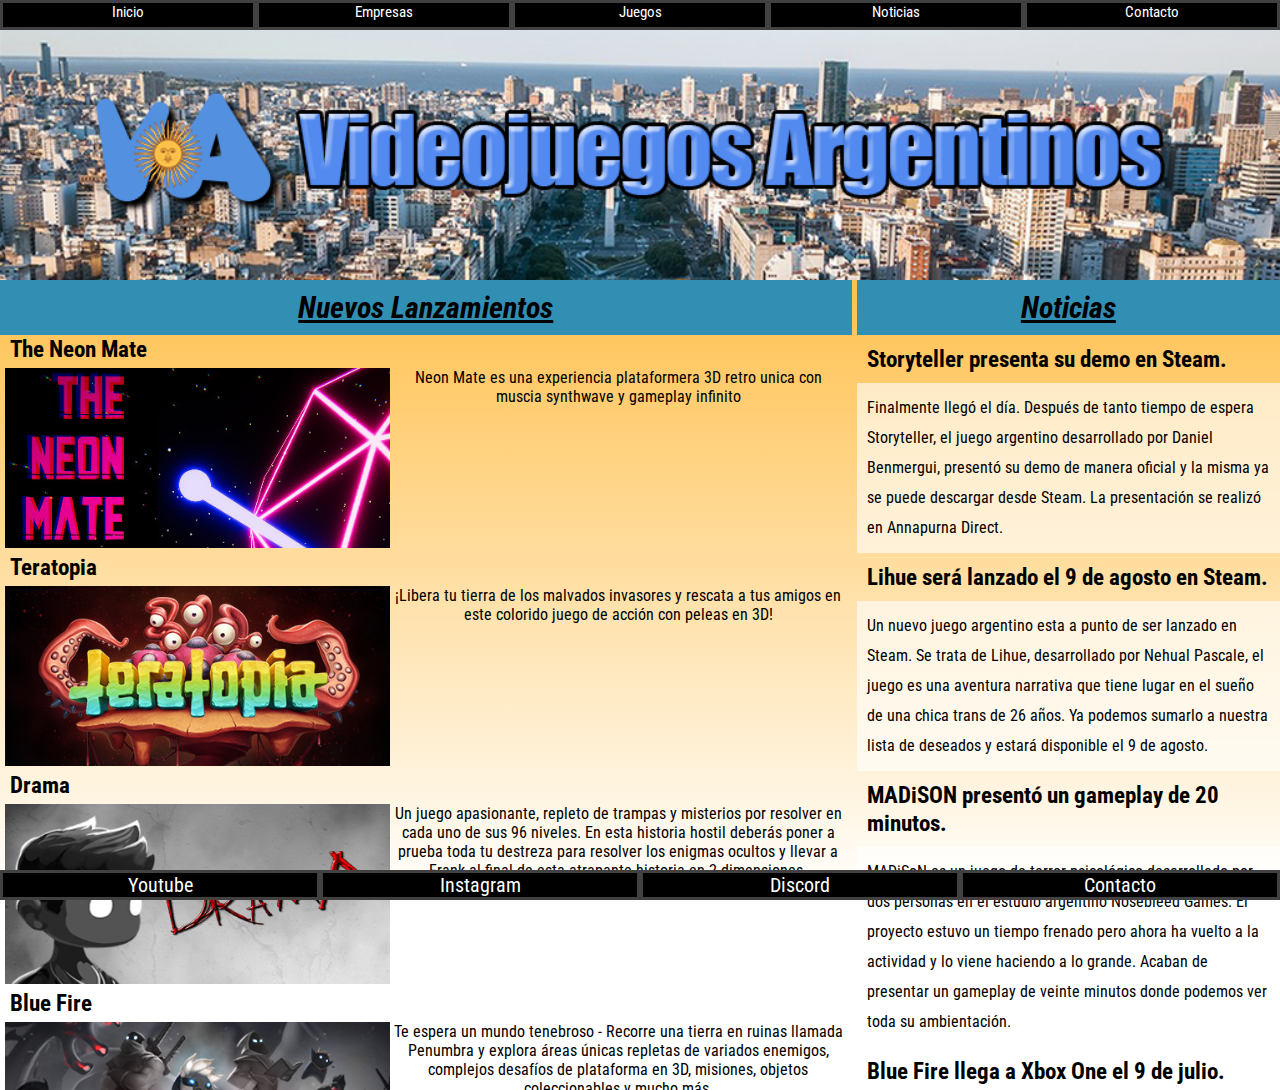
==== index.html @ 164897a5 "Mi primer commit" ====
<!DOCTYPE html>
<html lang="en">

<head>
  <meta charset="UTF-8" />
  <meta http-equiv="X-UA-Compatible" content="IE=edge" />
  <meta name="viewport" content="width=device-width, initial-scale=1.0" />
  <title>Videojuegos Argentinos</title>
  <link rel="stylesheet" href="style/styles.css">
  <link rel="preconnect" href="https://fonts.googleapis.com">
  <link rel="preconnect" href="https://fonts.gstatic.com" crossorigin>
  <link href="https://fonts.googleapis.com/css2?family=Roboto+Condensed:wght@300&display=swap" rel="stylesheet">
</head>

<body class="body">
  <!-- Header de Navegacion -->
  <header class="header">
      <nav class="header__nav">
        <div class="nav__boton"><a href="index.html">Inicio</a></div>
        <div class="nav__boton"><a href="pages/empresas.html">Empresas</a></div>
        <div class="nav__boton"><a href="pages/juegos.html">Juegos</a></div>
        <div class="break"></div>
        <div class="nav__boton"><a href="pages/noticias.html">Noticias</a></div>
        <div class="nav__boton"><a href="pages/contacto.html">Contacto</a></div>
      </nav>
    <img class="banner" src="customBanner.png" alt="portada1">
  </header>
  <!-- Main -->
  <main>
    <div class="main__grid">
      <section class="grid__section">
        <h2 class="main__h2"><em>Nuevos Lanzamientos</em></h2>
        <!-- Tabla de nuevos lanzamientos -->
        <h3 class="tituloJuego">The Neon Mate</h3>
          <div class="containers">
            <img class="portadaJuego" src="images/neonmate.jpg" alt="portada1">
            <p class="parrafoJuegoChico">Neon Mate es una experiencia plataformera 3D retro unica
              con muscia synthwave y gameplay infinito.</p>
            <p class="parrafoJuegoGrande">Neon Mate es una experiencia plataformera 3D retro unica
              con muscia synthwave y gameplay infinito</p>
          </div>
          <h3 class="tituloJuego">Teratopia</h3>
          <div class="containers">
            <img class="portadaJuego" src="images/teratopia.jpg" alt="portada2">
            <p class="parrafoJuegoChico">¡Libera tu tierra de los malvados invasores y
              rescata a tus amigos en este colorido juego de acción con peleas en 3D! </p>    
            <p class="parrafoJuegoGrande">¡Libera tu tierra de los malvados invasores y
              rescata a tus amigos en este colorido juego de acción con peleas en 3D! </p>      
          </div>
          <h3 class="tituloJuego">Drama</h3>
          <div class="containers">
            <img class="portadaJuego"src="images/drama.jpg" alt="portada3">
            <p class="parrafoJuegoChico">Resuelve los
              enigmas ocultos y lleva a Frank al final de esta atrapante historia.</p> 
            <p class="parrafoJuegoGrande">Un juego apasionante,
              repleto de trampas y misterios por resolver en cada uno de sus 96 niveles.
              En esta historia hostil deberás poner a prueba toda tu destreza para resolver los
              enigmas ocultos y llevar a Frank al final de esta atrapante historia en 2 dimensiones. </p>         
          </div>
          <h3 class="tituloJuego">Blue Fire</h3>
          <div class="containers">
            <img class="portadaJuego"src="images/bluefire.jpg" alt="portada3">
            <p class="parrafoJuegoChico">Recorre una
              tierra en ruinas llamada Penumbra y explora áreas únicas superando jefes y desafios</p> 
            <p class="parrafoJuegoGrande">Te espera un mundo tenebroso - Recorre una
              tierra en ruinas llamada Penumbra y explora áreas únicas repletas de variados
              enemigos, complejos desafíos de plataforma en 3D, misiones, objetos coleccionables
              y mucho más. </p>         
          </div>
        <br>
        <div class="juegos__boton"><a href="pages/juegos.html">Ver mas Juegos</a></div>
      </section>
    <!-- Comienza noticias -->
    <aside class="grid__aside">
      <div class="new">
        <h2 class="main__h2"><em>Noticias</em></h2>
        <h3 class="main__h3">Storyteller presenta su demo en Steam.</h3>
        <p class="main__p">
          Finalmente llegó el día. Después de tanto tiempo de espera Storyteller, el
          juego argentino desarrollado por Daniel Benmergui, presentó su demo de manera
          oficial y la misma ya se puede descargar desde Steam. La presentación se realizó en
          Annapurna Direct.
        </p>
        <h3 class="main__h3">Lihue será lanzado el 9 de agosto en Steam.</h3>
        <p class="main__p">
          Un nuevo juego argentino esta a punto de ser lanzado en Steam. Se trata de Lihue,
          desarrollado por Nehual Pascale, el juego es una aventura narrativa que tiene lugar en
          el sueño de una chica trans de 26 años. Ya podemos sumarlo a nuestra lista de deseados y
          estará disponible el 9 de agosto.
        </p>
        <h3 class="main__h3">MADiSON presentó un gameplay de 20 minutos. </h3>
        <p class="main__p">
          MADiSoN es un juego de terror psicológico desarrollado por dos personas en el estudio
          argentino Nosebleed Games. El proyecto estuvo un tiempo frenado pero ahora ha vuelto a
          la actividad y lo viene haciendo a lo grande. Acaban de presentar un gameplay de veinte
          minutos donde podemos ver toda su ambientación.
        </p>
        <h3 class="main__h3">Blue Fire llega a Xbox One el 9 de julio. </h3>
        <p class="main__p">
          El título argentino de acción y aventura Blue Fire, de la desarrolladora cordobesa Robi Studios,
          llegó en febrero a Nintendo Switch y PC. Ahora se anuncia su llegada a Xbox One para el día 9 de julio.
          La editora Graffiti Games ha confirmado que Blue Fire llegará también a PlayStation 4 y se podrá
          jugar mediante retrocompatibilidad en PlayStation 5 y Xbox Series X|S, pero aún no hay fecha confirmada para estos caso. 
        </p>
        <h3 class="main__h3">Fifa 22 revela su gameplay oficial.</h3>
        <p class="main__p">
          EA SPORTS reveló el Tráiler Oficial de Gameplay de FIFA 22 con imágenes nunca antes vistas. El aclamado simulador de futbol ya se
          puede pre ordenar y llegará a PC, Xbox One y Series y Playstation 4 y 5. 
        </p>
      <div class="juegos__boton"><a href="pages/noticias.html">Ver mas Noticias</a></div>
    </div>
    </aside>
  </div>
  </main>
  <!-- Footer y Contacto -->
  <footer class="footer">
    <div class="footer__boton"><a href="https://Youtube.com">Youtube</a></div>
    <div class="footer__boton"><a href="https://Instagram.com">Instagram</a></div>
    <div class="footer__boton"><a href="https://Discord.com">Discord</a></div>
    <div class="footer__boton"><a href="pages/contacto.html">Contacto</a></div>
  </footer>
</body>

</html>
---- style/styles.css ----
/* Etiqueta raiz*/
* {
    margin: 0;
    padding: 0;
}

html {
    font-size: 62.5%;
    height: 100%;
}

.body {
    min-height: 100vh;
    margin-bottom: 100px;
    clear: both;
    background: linear-gradient(orange,white);
    background-repeat: no-repeat;
    font-size: 2rem;
    font-family: 'Roboto Condensed', sans-serif;
}

/*---*/

.header__nav {
    /* Estilos para el menu de navegacion */
    display:flex;
    flex-wrap: wrap;
    padding-bottom: 18px;
    justify-content: center;
    background-color: black;
    height: 3rem;
}

.break {
    flex-basis: 100%;
    height: 0;
}

.nav__boton {
    /* Estilo para mostrar los botones de navegacion en linea*/
    text-align: center;
    font-size: 15px;
    width: 20%;
    flex-grow: 1;
    border: solid rgb(66, 65, 65);
    background-color: rgb(0, 0, 0);
    transition: all 0.5s;
}

.nav__boton:hover{
    transform: scale(0.8,0.8);
    background-color: beige;
}

.nav__boton:hover a{
    color: black;
}

.juegos__boton {
    /* Estilo para mostrar los botones de navegacion en linea*/
    text-align: center;
    font-size: 15px;
    width: 100%;
    flex-grow: 1;
    border: solid rgb(66, 65, 65);
    background-color: rgb(0, 0, 0);
}

.juegos__boton:hover {
    /* Estilo para mostrar los botones de navegacion en linea*/
    background: linear-gradient(to right,deepskyblue,yellow);
    border: solid rgba(255, 0, 0, 0);
}

.juegos__boton:hover a{
    color:black
}

.banner {
    width: 100%;
    height: auto;
    display: block;
}

a {
    color: white;
    text-decoration: none;
}

.main__h2 {
    /* Subtitulo main */
    text-align: center;
    padding: 1rem;
    background-color: rgb(50, 143, 180);
    font-style: italic;
    font-weight: bold;
    font-size: 3rem;
    text-decoration: underline;
}

.main__grid {
    display: flex;
    flex-direction: column;
    height: 90vh;
}

.grid__section{
    display: flex;
    flex-direction: column;
    height: 150vh;
    grid-area: section;
    overflow: auto;
}

.containers{
    display: flex;
    flex-direction: column;
}

.tituloJuego{
    align-self: center;
}

.parrafoJuegoGrande{
    display: none;
    text-align: center;
}

.parrafoJuegoChico{
    font-size: 15px;
    margin: 5px;
    text-align: center;
}
.portadaJuego{
    height: 20vh;
    max-width: 100%;
    object-fit: cover;
    align-self: center;
    transition: all 0.5s;
}

.portadaJuego:hover{
    transform: skewX(2.5deg);
    transform: skewY(2.5deg);
}

.grid__aside{
    display: flex;
    flex-direction: column;
    overflow: auto;
    grid-area: aside;
}


/*---*/
.tbody__tr__td--imagenFondo {
    /* Estilo Imagen de fondo */
    background-image: url("../loguito.png");
    background-repeat: no-repeat;
    background-position: center;
    background-size: 10rem;

}

.main__h3 {
    /* Sub Subtitulo h3 */
    margin: 1rem;
}

.main__p {
    /* Estilo para parrafos */
    background-color: rgba(255, 255, 255, 0.616);
    line-height: 3rem;
    padding: 1rem;
    font-size: medium;
}

.footer {
    /* Estilos para el menu de navegacion */
    display:flex;
    position: fixed;
    left: 0%;
    bottom: 0%;
    width: 100%;
    justify-content: center;
    background-color: black;
    height: 3rem;
}

.footer__boton {
    /* Estilo para mostrar los botones de navegacion en linea*/
    width: 25%;
    text-align: center;
    border: solid rgb(66, 65, 65);
    background-color: rgb(0, 0, 0);
    transition: all 0.5s;
}

.footer__boton:hover{
    transform: scale(0.8,0.8);
    background-color: beige;
}

.footer__boton:hover a{
    color: black;
}

/*  Estilos para el Form de contacto*/
.main__form {
    margin: 1rem;
}

.main__form__fieldset {
    background-color: rgb(240, 228, 70, 0.521);
    padding: 1rem;
}

.main_noticias{
    display: flex;
    flex-direction: column;
}

.main_empresas{
    display: flex;
    justify-content: space-evenly;
    flex-wrap: wrap;
    
}

.empresas__containers{
    display: flex;
    flex-direction: column;
}
/***/
/*MEDIA QUERIES*/
@media (min-width:768px) {
    .break {
        flex-basis: 0%;
        height: 0;
    }
    

    .header__nav {
        /* Estilos para el menu de navegacion */
        flex-wrap: nowrap;
        padding-bottom: 0;
    }

    .main__grid {
        display: grid;
        grid-template-columns: 1fr 1fr 1fr;
        grid-template-rows: 1fr 1fr 1fr;
        gap: 5px;
        grid-template-areas: 
        "section section aside"
        "section section aside"
        "section section aside";
        margin-bottom: 3rem;
    }

    .grid__section{
        display: flex;
        height: 100%;
        grid-area: section;
        overflow: auto;
    }

    .grid__aside{
        display: flex;
        height: 100%;
        grid-area: aside;
        overflow: auto;
    }

    .tituloJuego{
        align-self: flex-start;
        margin-left: 10px;
        margin-top: 0;
    }

    .portadaJuego{
    height: 15vh;
    max-width: 100%;
    object-fit: cover;
    align-self: center;
}

    .parrafoJuegoChico{
        display: none;
    }

    .parrafoJuegoGrande{
        font-size: medium;
        display: inline;
        text-align: center;
    }

    .new{
        display: flex;
        flex-direction: column;
        height: 100%;
    }

}

@media (min-width:992px) {
    .containers{
        flex-direction: row;
        margin: 5px;
    }
    
    .portadaJuego{
        height: 20vh;
        max-width: 100%;
        object-fit: cover;
        align-self: center;
    }
    
    .grid__section{
        display: flex;
        height: 100%;
        grid-area: section;
        overflow: auto;
    }

    .containers{
        height: 100vh;
        overflow: visible;
    }
}
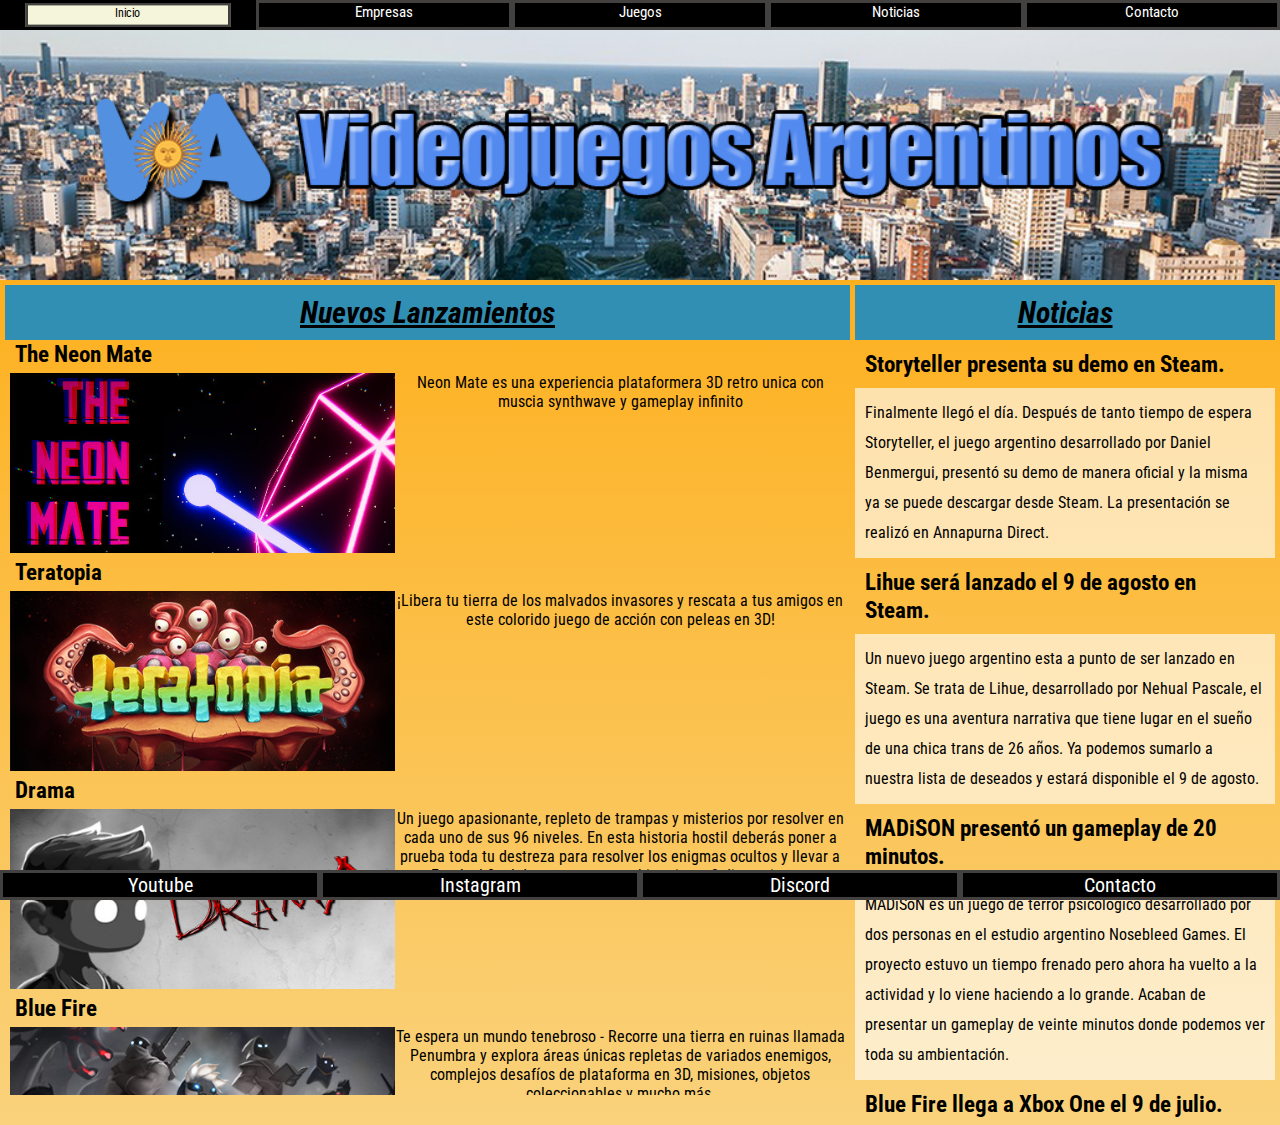
==== commit 464324e7: "Entrega Proyecto Final 4" ====
--- a/index.html
+++ b/index.html
@@ -5,10 +5,13 @@
   <meta charset="UTF-8" />
   <meta http-equiv="X-UA-Compatible" content="IE=edge" />
   <meta name="viewport" content="width=device-width, initial-scale=1.0" />
-  <title>Videojuegos Argentinos</title>
-  <link rel="stylesheet" href="style/styles.css">
+  <meta name="description" content="Pagina dedicada a los videojuegos creados por o desde argentina. Explora juegos y estudios que no conocias, contactate con ellos o expone tu propio videojuego aqui"/>
+  <meta name="keywords" content="VIDEOJUEGOS, ARGENTINA, JUEGOS, ARGENTINO, NUEVOS, LANZAMIENTOS, NOTICIAS"/>
+  <title>Home - Videojuegos Argentinos</title>
+  <link rel="stylesheet" href="css/style.css">
   <link rel="preconnect" href="https://fonts.googleapis.com">
   <link rel="preconnect" href="https://fonts.gstatic.com" crossorigin>
+  <link rel="icon" type="image/vnd.microsoft.icon" href="images/favicon.ico" sizes="16x16">
   <link href="https://fonts.googleapis.com/css2?family=Roboto+Condensed:wght@300&display=swap" rel="stylesheet">
 </head>
 
@@ -28,41 +31,41 @@
   <!-- Main -->
   <main>
     <div class="main__grid">
-      <section class="grid__section">
+      <section class="main__grid__section">
         <h2 class="main__h2"><em>Nuevos Lanzamientos</em></h2>
         <!-- Tabla de nuevos lanzamientos -->
-        <h3 class="tituloJuego">The Neon Mate</h3>
-          <div class="containers">
-            <img class="portadaJuego" src="images/neonmate.jpg" alt="portada1">
-            <p class="parrafoJuegoChico">Neon Mate es una experiencia plataformera 3D retro unica
+        <h3 class="main__tituloJuego">The Neon Mate</h3>
+          <div class="main__divJuego">
+            <img class="main__portadaJuego" src="images/neonmate.jpg" alt="portada1">
+            <p class="main__parrafoJuegoChico">Neon Mate es una experiencia plataformera 3D retro unica
               con muscia synthwave y gameplay infinito.</p>
-            <p class="parrafoJuegoGrande">Neon Mate es una experiencia plataformera 3D retro unica
+            <p class="main__parrafoJuegoGrande">Neon Mate es una experiencia plataformera 3D retro unica
               con muscia synthwave y gameplay infinito</p>
           </div>
-          <h3 class="tituloJuego">Teratopia</h3>
-          <div class="containers">
-            <img class="portadaJuego" src="images/teratopia.jpg" alt="portada2">
-            <p class="parrafoJuegoChico">¡Libera tu tierra de los malvados invasores y
+          <h3 class="main__tituloJuego">Teratopia</h3>
+          <div class="main__divJuego">
+            <img class="main__portadaJuego" src="images/teratopia.jpg" alt="portada2">
+            <p class="main__parrafoJuegoChico">¡Libera tu tierra de los malvados invasores y
               rescata a tus amigos en este colorido juego de acción con peleas en 3D! </p>    
-            <p class="parrafoJuegoGrande">¡Libera tu tierra de los malvados invasores y
+            <p class="main__parrafoJuegoGrande">¡Libera tu tierra de los malvados invasores y
               rescata a tus amigos en este colorido juego de acción con peleas en 3D! </p>      
           </div>
-          <h3 class="tituloJuego">Drama</h3>
-          <div class="containers">
-            <img class="portadaJuego"src="images/drama.jpg" alt="portada3">
-            <p class="parrafoJuegoChico">Resuelve los
+          <h3 class="main__tituloJuego">Drama</h3>
+          <div class="main__divJuego">
+            <img class="main__portadaJuego"src="images/drama.jpg" alt="portada3">
+            <p class="main__parrafoJuegoChico">Resuelve los
               enigmas ocultos y lleva a Frank al final de esta atrapante historia.</p> 
-            <p class="parrafoJuegoGrande">Un juego apasionante,
+            <p class="main__parrafoJuegoGrande">Un juego apasionante,
               repleto de trampas y misterios por resolver en cada uno de sus 96 niveles.
               En esta historia hostil deberás poner a prueba toda tu destreza para resolver los
               enigmas ocultos y llevar a Frank al final de esta atrapante historia en 2 dimensiones. </p>         
           </div>
-          <h3 class="tituloJuego">Blue Fire</h3>
-          <div class="containers">
-            <img class="portadaJuego"src="images/bluefire.jpg" alt="portada3">
-            <p class="parrafoJuegoChico">Recorre una
+          <h3 class="main__tituloJuego">Blue Fire</h3>
+          <div class="main__divJuego">
+            <img class="main__portadaJuego"src="images/bluefire.jpg" alt="portada3">
+            <p class="main__parrafoJuegoChico">Recorre una
               tierra en ruinas llamada Penumbra y explora áreas únicas superando jefes y desafios</p> 
-            <p class="parrafoJuegoGrande">Te espera un mundo tenebroso - Recorre una
+            <p class="main__parrafoJuegoGrande">Te espera un mundo tenebroso - Recorre una
               tierra en ruinas llamada Penumbra y explora áreas únicas repletas de variados
               enemigos, complejos desafíos de plataforma en 3D, misiones, objetos coleccionables
               y mucho más. </p>         
@@ -71,8 +74,8 @@
         <div class="juegos__boton"><a href="pages/juegos.html">Ver mas Juegos</a></div>
       </section>
     <!-- Comienza noticias -->
-    <aside class="grid__aside">
-      <div class="new">
+    <aside class="main__grid__aside">
+      <div>
         <h2 class="main__h2"><em>Noticias</em></h2>
         <h3 class="main__h3">Storyteller presenta su demo en Steam.</h3>
         <p class="main__p">
--- a/css/style.css
+++ b/css/style.css
@@ -0,0 +1,578 @@
+/* Etiqueta raiz*/
+* {
+  margin: 0;
+  padding: 0;
+}
+
+html {
+  font-size: 62.5%;
+}
+
+.body {
+  background: -webkit-gradient(linear, left top, left bottom, from(orange), to(beige));
+  background: linear-gradient(orange, beige);
+  background-size: auto 2000px;
+  background-repeat: no-repeat;
+  font-size: 2rem;
+  font-family: 'Roboto Condensed', sans-serif;
+  overflow-x: hidden;
+}
+
+div a {
+  color: white;
+  text-decoration: none;
+}
+
+@media (min-width: 769px) {
+  .body {
+    width: 100vw;
+    margin-bottom: 3rem;
+    clear: both;
+  }
+}
+
+.header__nav {
+  /* Estilos para el menu de navegacion */
+  display: -webkit-box;
+  display: -ms-flexbox;
+  display: flex;
+  -ms-flex-wrap: wrap;
+      flex-wrap: wrap;
+  -webkit-box-pack: center;
+      -ms-flex-pack: center;
+          justify-content: center;
+  background-color: black;
+  height: 57px;
+}
+
+.nav__boton, .juegos__boton {
+  /* Estilo para mostrar los botones de navegacion en linea*/
+  text-align: center;
+  font-size: 15px;
+  width: 20%;
+  -webkit-box-flex: 1;
+      -ms-flex-positive: 1;
+          flex-grow: 1;
+  border: solid #424140;
+  background-color: black;
+  -webkit-transition: all 0.5s;
+  transition: all 0.5s;
+}
+
+.nav__boton:hover, .juegos__boton:hover {
+  -webkit-transform: scale(0.8, 0.8);
+          transform: scale(0.8, 0.8);
+  background-color: beige;
+}
+
+.nav__boton:hover a, .juegos__boton:hover a {
+  color: black;
+}
+
+.juegos__boton {
+  width: 100%;
+}
+
+.juegos__boton:hover {
+  background: -webkit-gradient(linear, left top, right top, from(deepskyblue), to(yellow));
+  background: linear-gradient(to right, deepskyblue, yellow);
+}
+
+.juegos__boton:hover a {
+  color: black;
+}
+
+.break {
+  -ms-flex-preferred-size: 100%;
+      flex-basis: 100%;
+  height: 0;
+}
+
+@media (min-width: 768px) {
+  .break {
+    -ms-flex-preferred-size: 0%;
+        flex-basis: 0%;
+    height: 0;
+  }
+  .header__nav {
+    /* Estilos para el menu de navegacion */
+    -ms-flex-wrap: nowrap;
+        flex-wrap: nowrap;
+    padding-bottom: 0;
+    height: 3rem;
+  }
+}
+
+.banner {
+  width: 100%;
+  height: auto;
+  display: block;
+}
+
+.main__h2 {
+  /* Subtitulo main */
+  text-align: center;
+  padding: 1rem;
+  background-color: #328FB4;
+  font-style: italic;
+  font-weight: bold;
+  font-size: 3rem;
+  text-decoration: underline;
+}
+
+.main__divJuego, .main__grid {
+  display: -webkit-box;
+  display: -ms-flexbox;
+  display: flex;
+  -webkit-box-orient: vertical;
+  -webkit-box-direction: normal;
+      -ms-flex-direction: column;
+          flex-direction: column;
+}
+
+.main__grid {
+  height: 90vh;
+}
+
+.main__grid__section {
+  display: -webkit-box;
+  display: -ms-flexbox;
+  display: flex;
+  -webkit-box-orient: vertical;
+  -webkit-box-direction: normal;
+      -ms-flex-direction: column;
+          flex-direction: column;
+  grid-area: section;
+}
+
+.main__tituloJuego {
+  font-weight: bold;
+  -ms-flex-item-align: center;
+      -ms-grid-row-align: center;
+      align-self: center;
+}
+
+.main__portadaJuego {
+  max-width: 100%;
+  -o-object-fit: cover;
+     object-fit: cover;
+  -ms-flex-item-align: center;
+      -ms-grid-row-align: center;
+      align-self: center;
+  height: 20vh;
+  -webkit-transition: all 0.5s;
+  transition: all 0.5s;
+}
+
+.main__portadaJuego:hover {
+  -webkit-transform: skewX(2.5deg);
+          transform: skewX(2.5deg);
+  -webkit-transform: skewY(2.5deg);
+          transform: skewY(2.5deg);
+}
+
+.main__parrafoJuegoGrande {
+  display: none;
+  text-align: center;
+}
+
+.main__parrafoJuegoChico {
+  font-size: 15px;
+  margin: 5px;
+  text-align: center;
+}
+
+.main__grid__aside {
+  display: -webkit-box;
+  display: -ms-flexbox;
+  display: flex;
+  -webkit-box-orient: vertical;
+  -webkit-box-direction: normal;
+      -ms-flex-direction: column;
+          flex-direction: column;
+  grid-area: aside;
+  padding-bottom: 3rem;
+}
+
+.main__h3 {
+  /* Sub Subtitulo h3 */
+  font-weight: bold;
+  margin: 1rem;
+}
+
+.main__p {
+  /* Estilo para parrafos */
+  background-color: rgba(255, 255, 255, 0.616);
+  line-height: 3rem;
+  padding: 1rem;
+  font-size: medium;
+}
+
+.main__form {
+  margin: 1rem;
+}
+
+.main__form__fieldset {
+  background-color: rgba(240, 228, 70, 0.521);
+  padding: 1rem;
+}
+
+.lastDiv {
+  padding-bottom: 3rem;
+}
+
+@media (min-width: 768px) {
+  .main__grid {
+    display: -ms-grid;
+    display: grid;
+    -ms-grid-columns: 1fr 1fr 1fr;
+        grid-template-columns: 1fr 1fr 1fr;
+    -ms-grid-rows: 1fr 1fr 1fr;
+        grid-template-rows: 1fr 1fr 1fr;
+    gap: 5px;
+        grid-template-areas: "section section aside"+ "section section aside"+ "section section aside";
+    margin-bottom: 3rem;
+  }
+  .main__grid__section {
+    display: -webkit-box;
+    display: -ms-flexbox;
+    display: flex;
+    height: 100%;
+    -ms-grid-row: 1;
+    -ms-grid-row-span: 3;
+    -ms-grid-column: 1;
+    -ms-grid-column-span: 2;
+    grid-area: section;
+    overflow-y: auto;
+    overflow-x: hidden;
+  }
+  .main__grid__aside {
+    display: -webkit-box;
+    display: -ms-flexbox;
+    display: flex;
+    height: 100%;
+    -ms-grid-row: 1;
+    -ms-grid-row-span: 3;
+    -ms-grid-column: 3;
+    grid-area: aside;
+    overflow-y: auto;
+    overflow-x: hidden;
+  }
+  .main__tituloJuego {
+    -ms-flex-item-align: start;
+        align-self: flex-start;
+    margin-left: 10px;
+    margin-top: 0;
+  }
+  .main__portadaJuego {
+    max-width: 100%;
+    -o-object-fit: cover;
+       object-fit: cover;
+    -ms-flex-item-align: center;
+        -ms-grid-row-align: center;
+        align-self: center;
+    height: 15vh;
+  }
+  .main__parrafoJuegoChico {
+    display: none;
+  }
+  .main__parrafoJuegoGrande {
+    font-size: medium;
+    display: inline;
+    text-align: center;
+  }
+}
+
+@media (min-width: 992px) {
+  .main__divJuego, .main__grid {
+    -webkit-box-orient: horizontal;
+    -webkit-box-direction: normal;
+        -ms-flex-direction: row;
+            flex-direction: row;
+    margin: 5px;
+  }
+  .main__portadaJuego {
+    max-width: 100%;
+    -o-object-fit: cover;
+       object-fit: cover;
+    -ms-flex-item-align: center;
+        -ms-grid-row-align: center;
+        align-self: center;
+    height: 20vh;
+  }
+  .main__grid__section {
+    display: -webkit-box;
+    display: -ms-flexbox;
+    display: flex;
+    height: 100%;
+    grid-area: section;
+  }
+}
+
+.footer {
+  /* Estilos para el menu de navegacion */
+  display: -webkit-box;
+  display: -ms-flexbox;
+  display: flex;
+  position: fixed;
+  left: 0%;
+  bottom: 0%;
+  width: 100%;
+  -webkit-box-pack: center;
+      -ms-flex-pack: center;
+          justify-content: center;
+  background-color: black;
+  height: 3rem;
+}
+
+.footer__boton {
+  /* Estilo para mostrar los botones de navegacion en linea*/
+  width: 25%;
+  text-align: center;
+  border: solid #424140;
+  background-color: black;
+  -webkit-transition: all 0.5s;
+  transition: all 0.5s;
+}
+
+.footer__boton:hover {
+  -webkit-transform: scale(0.8, 0.8);
+          transform: scale(0.8, 0.8);
+  background-color: beige;
+}
+
+.footer__boton:hover a {
+  color: black;
+}
+
+.main__portadaEmpresa--purpleTree {
+  height: 150px;
+  width: 150px;
+  max-width: 100%;
+  -o-object-fit: cover;
+     object-fit: cover;
+  -ms-flex-item-align: center;
+      -ms-grid-row-align: center;
+      align-self: center;
+  background-image: url("../images/purpletreelogo.png");
+  background-position: center;
+  background-size: contain;
+  background-repeat: no-repeat;
+}
+
+@media (max-width: 768px) {
+  .main__portadaEmpresa--purpleTree {
+    height: 200px;
+    width: 200px;
+    max-width: 100%;
+    -o-object-fit: cover;
+       object-fit: cover;
+    -ms-flex-item-align: center;
+        -ms-grid-row-align: center;
+        align-self: center;
+    background-image: url("../images/purpletreelogo.png");
+    background-position: center;
+    background-size: contain;
+    background-repeat: no-repeat;
+  }
+}
+
+.main__portadaEmpresa--crimson {
+  height: 150px;
+  width: 150px;
+  max-width: 100%;
+  -o-object-fit: cover;
+     object-fit: cover;
+  -ms-flex-item-align: center;
+      -ms-grid-row-align: center;
+      align-self: center;
+  background-image: url("../images/crimsonghostgameslogo.jpg");
+  background-position: center;
+  background-size: contain;
+  background-repeat: no-repeat;
+}
+
+@media (max-width: 768px) {
+  .main__portadaEmpresa--crimson {
+    height: 200px;
+    width: 200px;
+    max-width: 100%;
+    -o-object-fit: cover;
+       object-fit: cover;
+    -ms-flex-item-align: center;
+        -ms-grid-row-align: center;
+        align-self: center;
+    background-image: url("../images/crimsonghostgameslogo.jpg");
+    background-position: center;
+    background-size: contain;
+    background-repeat: no-repeat;
+  }
+}
+
+.main__portadaEmpresa--gameever {
+  height: 150px;
+  width: 150px;
+  max-width: 100%;
+  -o-object-fit: cover;
+     object-fit: cover;
+  -ms-flex-item-align: center;
+      -ms-grid-row-align: center;
+      align-self: center;
+  background-image: url("../images/gameeverlogo.jpg");
+  background-position: center;
+  background-size: contain;
+  background-repeat: no-repeat;
+}
+
+@media (max-width: 768px) {
+  .main__portadaEmpresa--gameever {
+    height: 200px;
+    width: 200px;
+    max-width: 100%;
+    -o-object-fit: cover;
+       object-fit: cover;
+    -ms-flex-item-align: center;
+        -ms-grid-row-align: center;
+        align-self: center;
+    background-image: url("../images/gameeverlogo.jpg");
+    background-position: center;
+    background-size: contain;
+    background-repeat: no-repeat;
+  }
+}
+
+.main__portadaEmpresa--hiddenpeople {
+  height: 150px;
+  width: 150px;
+  max-width: 100%;
+  -o-object-fit: cover;
+     object-fit: cover;
+  -ms-flex-item-align: center;
+      -ms-grid-row-align: center;
+      align-self: center;
+  background-image: url("../images/hiddenpeopleclublogo.jpg");
+  background-position: center;
+  background-size: contain;
+  background-repeat: no-repeat;
+}
+
+@media (max-width: 768px) {
+  .main__portadaEmpresa--hiddenpeople {
+    height: 200px;
+    width: 200px;
+    max-width: 100%;
+    -o-object-fit: cover;
+       object-fit: cover;
+    -ms-flex-item-align: center;
+        -ms-grid-row-align: center;
+        align-self: center;
+    background-image: url("../images/hiddenpeopleclublogo.jpg");
+    background-position: center;
+    background-size: contain;
+    background-repeat: no-repeat;
+  }
+}
+
+.main__portadaEmpresa--menicgames {
+  height: 150px;
+  width: 150px;
+  max-width: 100%;
+  -o-object-fit: cover;
+     object-fit: cover;
+  -ms-flex-item-align: center;
+      -ms-grid-row-align: center;
+      align-self: center;
+  background-image: url("../images/menicgameslogo.jpg");
+  background-position: center;
+  background-size: contain;
+  background-repeat: no-repeat;
+}
+
+@media (max-width: 768px) {
+  .main__portadaEmpresa--menicgames {
+    height: 200px;
+    width: 200px;
+    max-width: 100%;
+    -o-object-fit: cover;
+       object-fit: cover;
+    -ms-flex-item-align: center;
+        -ms-grid-row-align: center;
+        align-self: center;
+    background-image: url("../images/menicgameslogo.jpg");
+    background-position: center;
+    background-size: contain;
+    background-repeat: no-repeat;
+  }
+}
+
+.main__portadaEmpresa--robistudios {
+  height: 150px;
+  width: 150px;
+  max-width: 100%;
+  -o-object-fit: cover;
+     object-fit: cover;
+  -ms-flex-item-align: center;
+      -ms-grid-row-align: center;
+      align-self: center;
+  background-image: url("../images/robistudioslogo.png");
+  background-position: center;
+  background-size: contain;
+  background-repeat: no-repeat;
+}
+
+@media (max-width: 768px) {
+  .main__portadaEmpresa--robistudios {
+    height: 200px;
+    width: 200px;
+    max-width: 100%;
+    -o-object-fit: cover;
+       object-fit: cover;
+    -ms-flex-item-align: center;
+        -ms-grid-row-align: center;
+        align-self: center;
+    background-image: url("../images/robistudioslogo.png");
+    background-position: center;
+    background-size: contain;
+    background-repeat: no-repeat;
+  }
+}
+
+.empresas__containers {
+  display: -webkit-box;
+  display: -ms-flexbox;
+  display: flex;
+  -webkit-box-orient: vertical;
+  -webkit-box-direction: normal;
+      -ms-flex-direction: column;
+          flex-direction: column;
+  -webkit-box-align: center;
+      -ms-flex-align: center;
+          align-items: center;
+}
+
+.empresas__containers__responsive {
+  display: none;
+}
+
+@media (min-width: 768px) {
+  .empresas__containers {
+    display: none;
+  }
+  .empresas__containers__responsive {
+    display: -webkit-box;
+    display: -ms-flexbox;
+    display: flex;
+    -webkit-box-orient: horizontal;
+    -webkit-box-direction: normal;
+        -ms-flex-direction: row;
+            flex-direction: row;
+    max-width: 100%;
+    -webkit-box-align: center;
+        -ms-flex-align: center;
+            align-items: center;
+    -ms-flex-pack: distribute;
+        justify-content: space-around;
+  }
+}
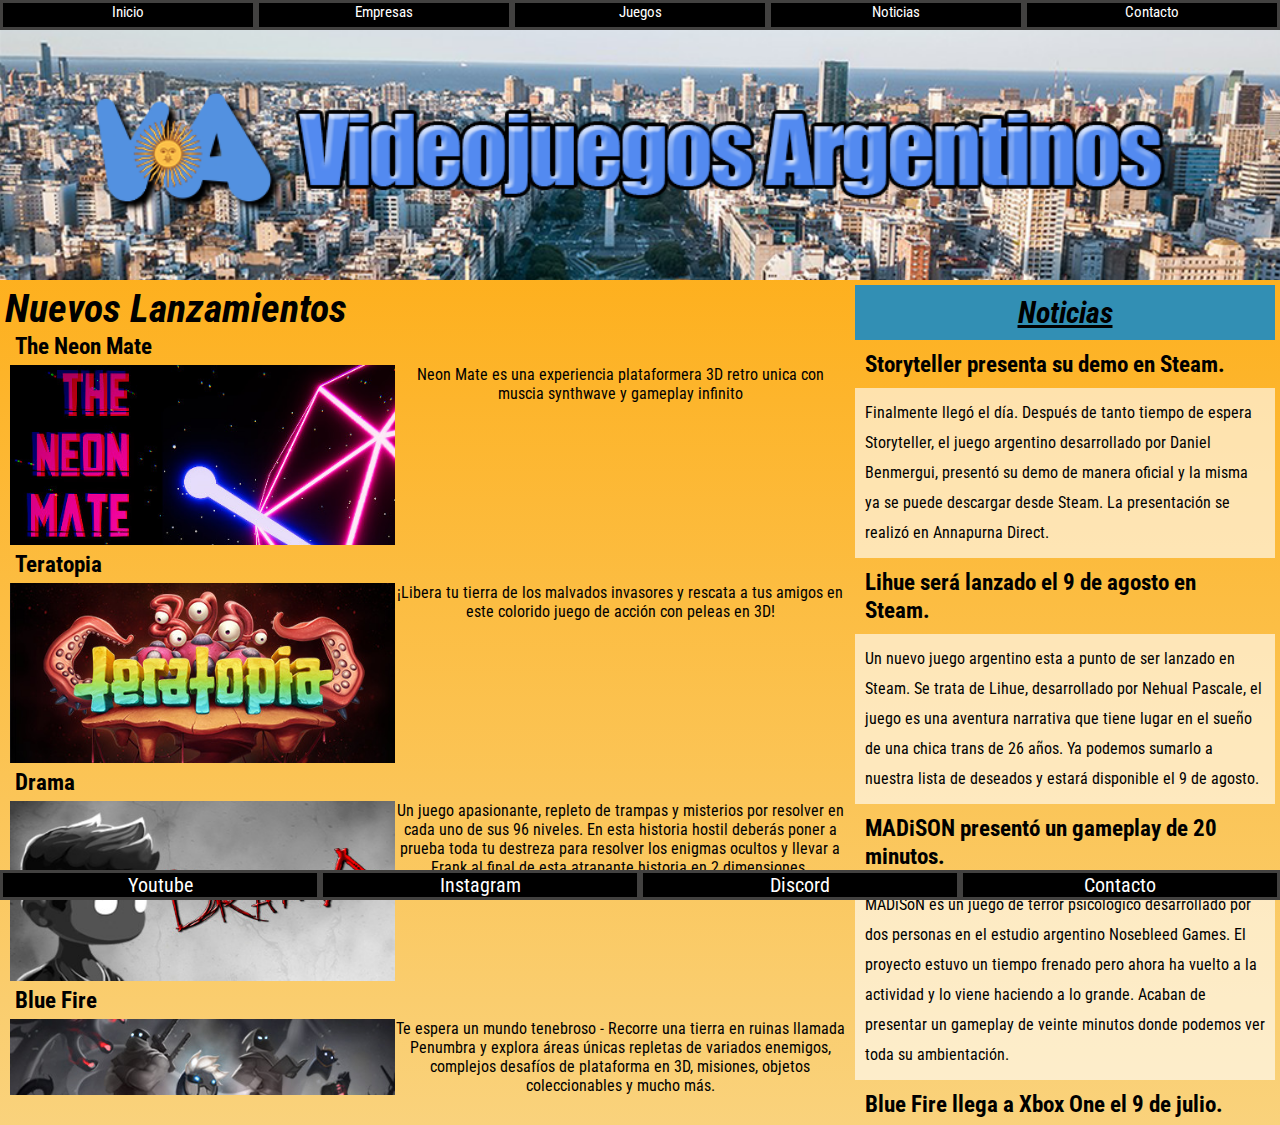
==== commit 4c1fd814: "Edito los h1" ====
--- a/index.html
+++ b/index.html
@@ -32,7 +32,7 @@
   <main>
     <div class="main__grid">
       <section class="main__grid__section">
-        <h2 class="main__h2"><em>Nuevos Lanzamientos</em></h2>
+        <h1 class="main__h1"><em>Nuevos Lanzamientos</em></h1>
         <!-- Tabla de nuevos lanzamientos -->
         <h3 class="main__tituloJuego">The Neon Mate</h3>
           <div class="main__divJuego">
